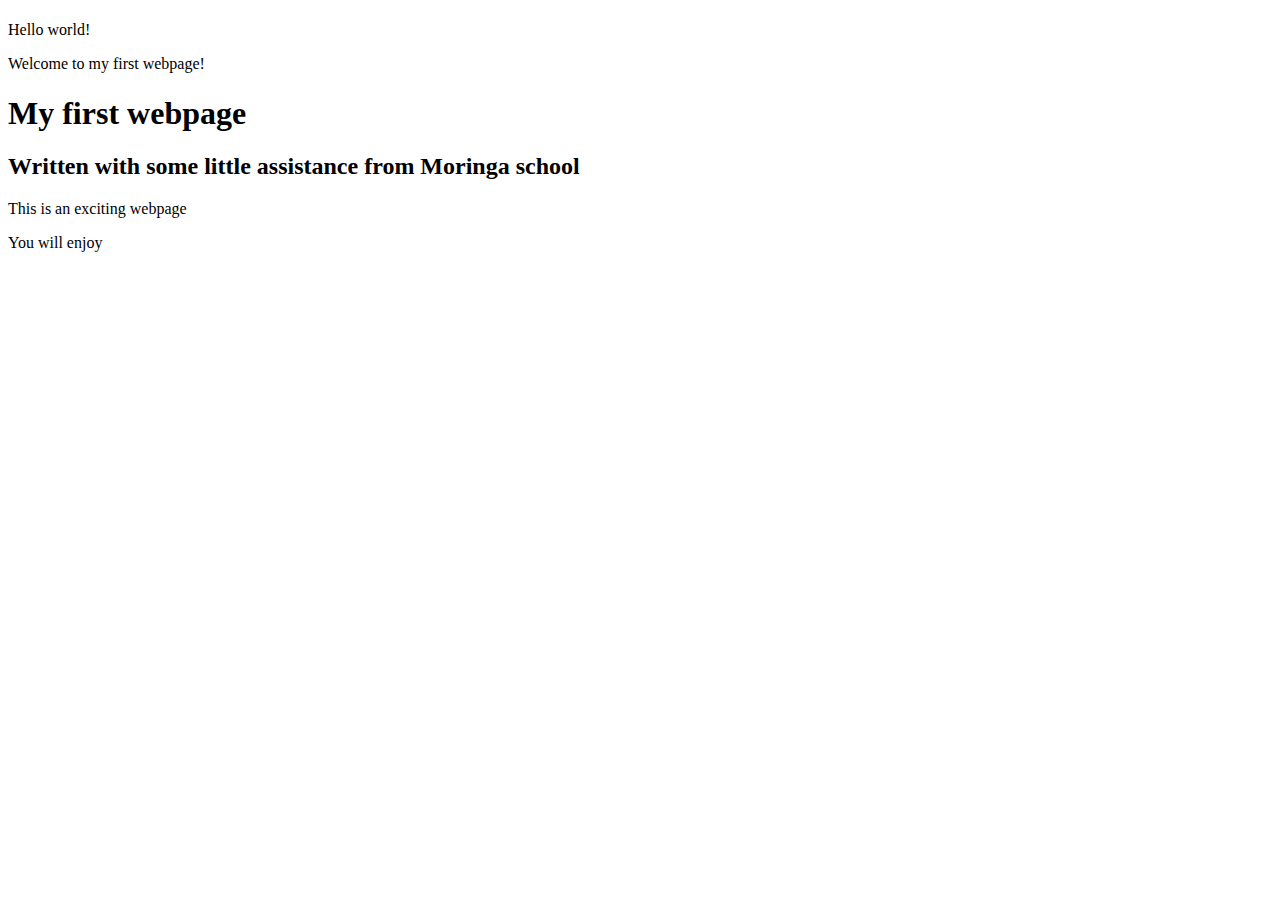
==== my-first-website.html @ 1e21153c "Add header and paragraph elements" ====
<!DOCTYPE html>
<html>
<h1>
    <title>My first webpage</title>
</h1>
<body>
  <p>Hello world!</p>
  <p>Welcome to my first webpage!</p> 
</body>
<h1>My first webpage</h1>
<h2>Written with some little assistance from Moringa school</h2>

<p>This is an exciting webpage</p>
<p>You will enjoy</p>
</html>
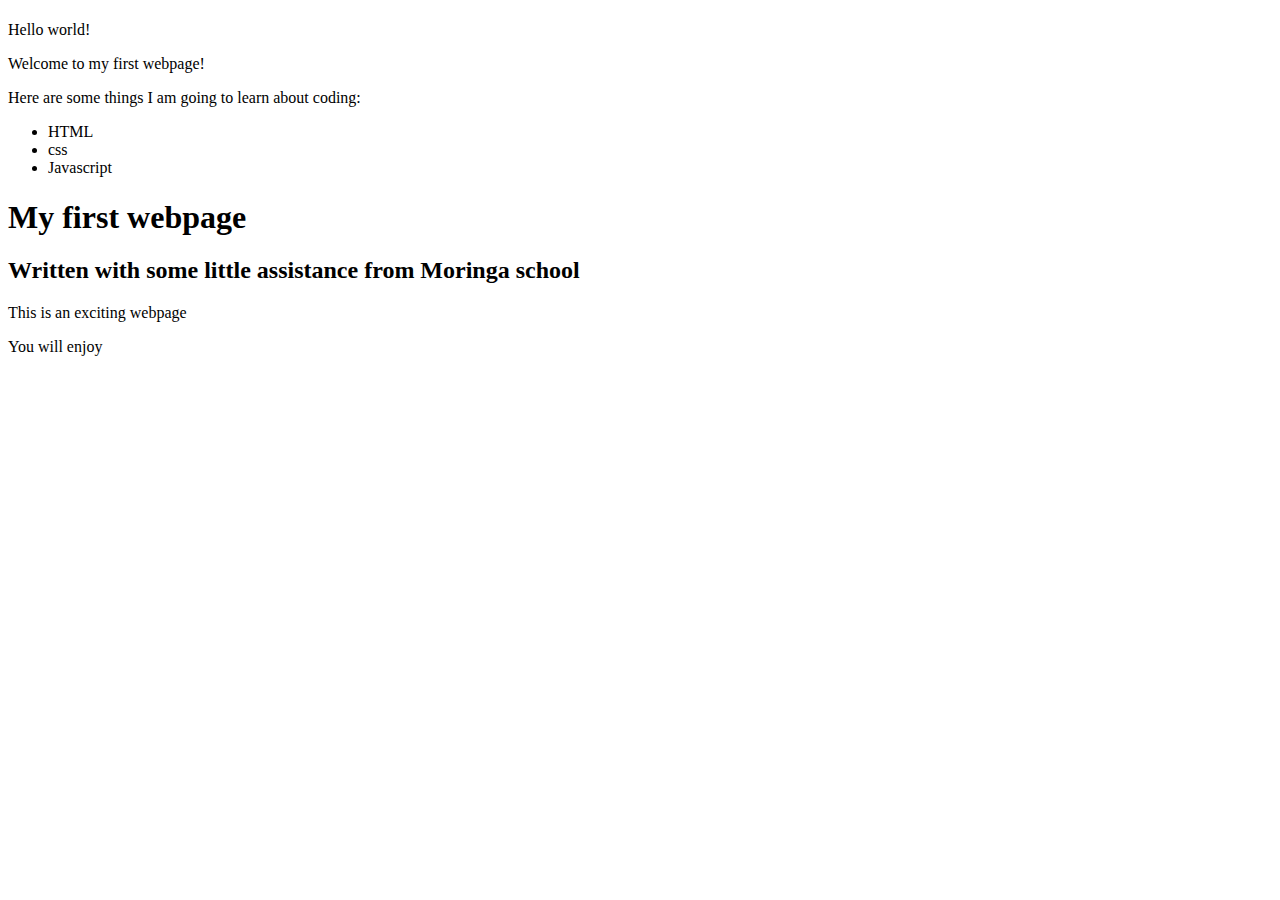
==== commit e379b22d: "Add list elements" ====
--- a/my-first-website.html
+++ b/my-first-website.html
@@ -6,6 +6,12 @@
 <body>
   <p>Hello world!</p>
   <p>Welcome to my first webpage!</p> 
+  <p>Here are some things I am going to learn about coding:</p>
+  <ul>
+      <li>HTML</li>
+      <li>css</li>
+      <li>Javascript</li>
+  </ul>
 </body>
 <h1>My first webpage</h1>
 <h2>Written with some little assistance from Moringa school</h2>
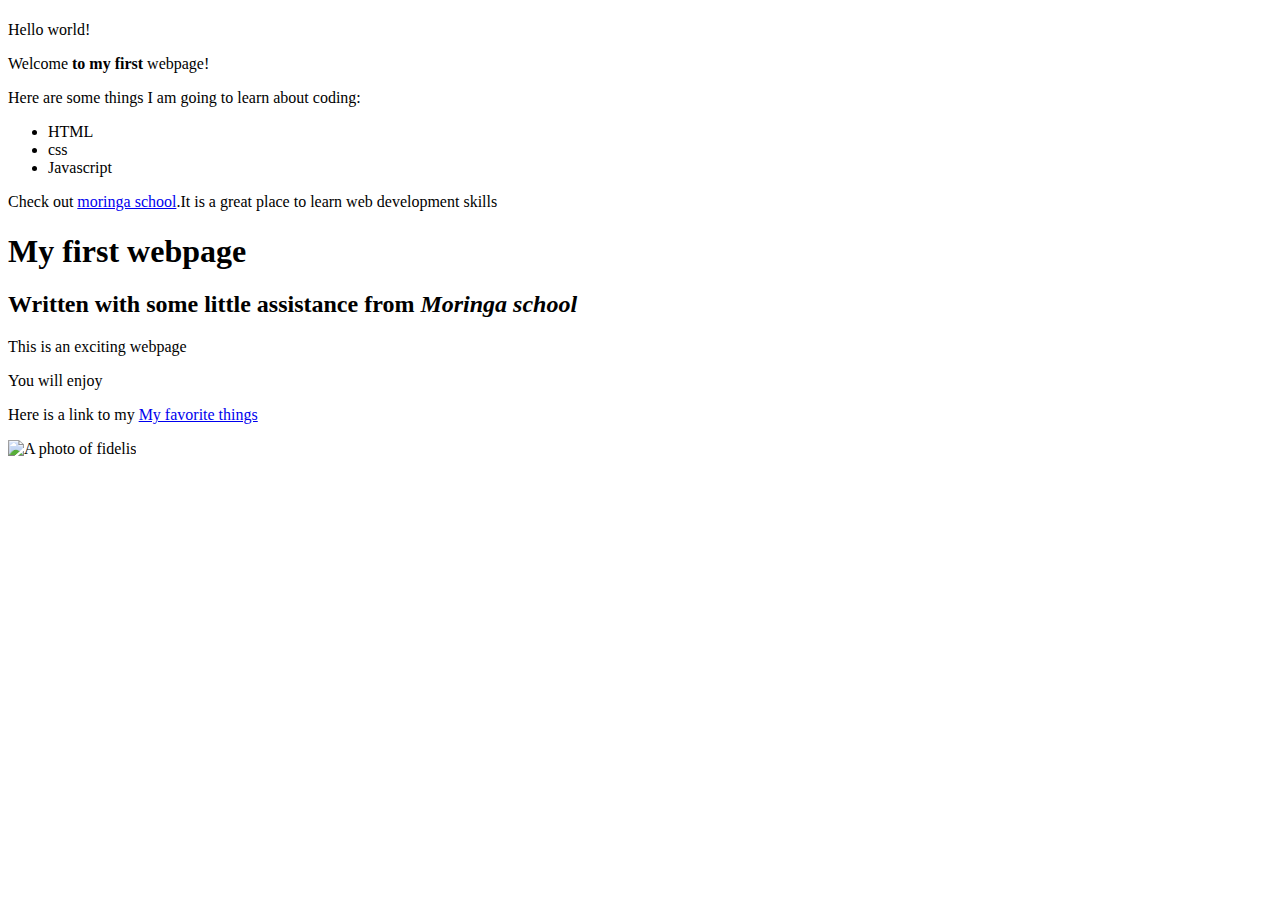
==== commit 95cc0b74: "init" ====
--- a/my-first-website.html
+++ b/my-first-website.html
@@ -5,7 +5,7 @@
 </h1>
 <body>
   <p>Hello world!</p>
-  <p>Welcome to my first webpage!</p> 
+  <p>Welcome <strong>to my first</strong> webpage!</p> 
   <p>Here are some things I am going to learn about coding:</p>
   <ul>
       <li>HTML</li>
@@ -13,9 +13,12 @@
       <li>Javascript</li>
   </ul>
 </body>
+<p>Check out <a href="http://moringaschool.com/">moringa school</a>.It is a great place to learn web development skills</p>
 <h1>My first webpage</h1>
-<h2>Written with some little assistance from Moringa school</h2>
+<h2>Written with some little assistance from <em>Moringa school</em></h2>
 
 <p>This is an exciting webpage</p>
 <p>You will enjoy</p>
+<P>Here is a link to my <a href="my-favorite-things.html">My favorite things</a></P>
+<p><img src="/fidelis.jpg" alt="A photo of fidelis"</p>
 </html>